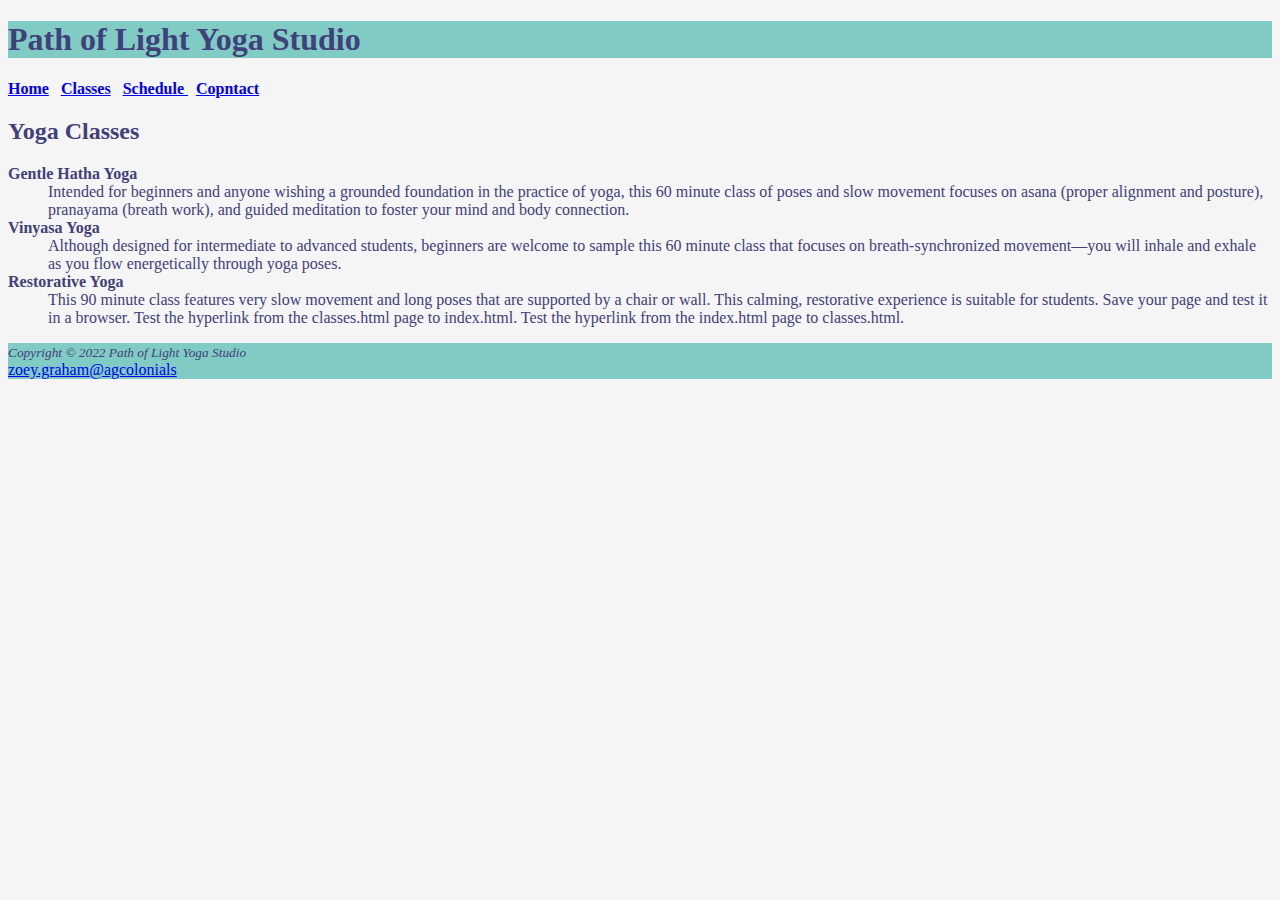
==== classes.html @ 8c8c8b94 "Add files via upload" ====
<!DOCTYPE html>
<html lang="en">
<head>
<title> Path of Light Yoga Studio</title>
<meta charset="UTF-8">
<meta name="viewport" content="width=device-width,initial-scale 1.0">
<link rel="stylesheet" type="text/css" href="style.css" >
</head>
<body>
<header>
<h1>Path of Light Yoga Studio</h1>
</header>

<nav>
<b>
   <a href="index.html">Home</a> &nbsp;
     <a href="classes.html">Classes</a> &nbsp; 
    <a href="schedule.html"> Schedule </a> &nbsp; <a href="contact.html"> Copntact</a>
</b>
</nav>

<main>
<h2> Yoga Classes </h2>
<dl>
    <dt><b> Gentle Hatha Yoga</b></dt>
        <dd> Intended for beginners and anyone wishing a grounded foundation in the practice of yoga, this 60 minute class of poses and slow movement focuses on asana (proper alignment and posture), pranayama (breath work), and guided meditation to foster your mind and body connection. </dd>
    <dt><b>Vinyasa Yoga</b></dt>
        <dd>Although designed for intermediate to advanced students, beginners are welcome to sample this 60 minute class that focuses on breath-synchronized movement—you will inhale and exhale as you flow energetically through yoga poses.</dd>
    <dt><b>Restorative Yoga</b></dt>
        <dd>This 90 minute class features very slow movement and long poses that are supported by a chair or wall. This calming, restorative experience is suitable for students. Save your page and test it in a browser. Test the hyperlink from the classes.html page to index.html. Test the hyperlink from the index.html page to classes.html.</dd>
</dl>

<footer>
    <small><i>Copyright &copy; 2022 Path of Light Yoga Studio </i></small>
<br>
<a href="mailto: zoey.graham@agcolonials"> zoey.graham@agcolonials</a>
</footer></body>
</html>
---- style.css ----
body{background-color: #F5F5F5;
    color:#40407A; }

h1{ background-color: #80CBC4;
}

 footer{
    background-color: #80CBC4 ;
 }
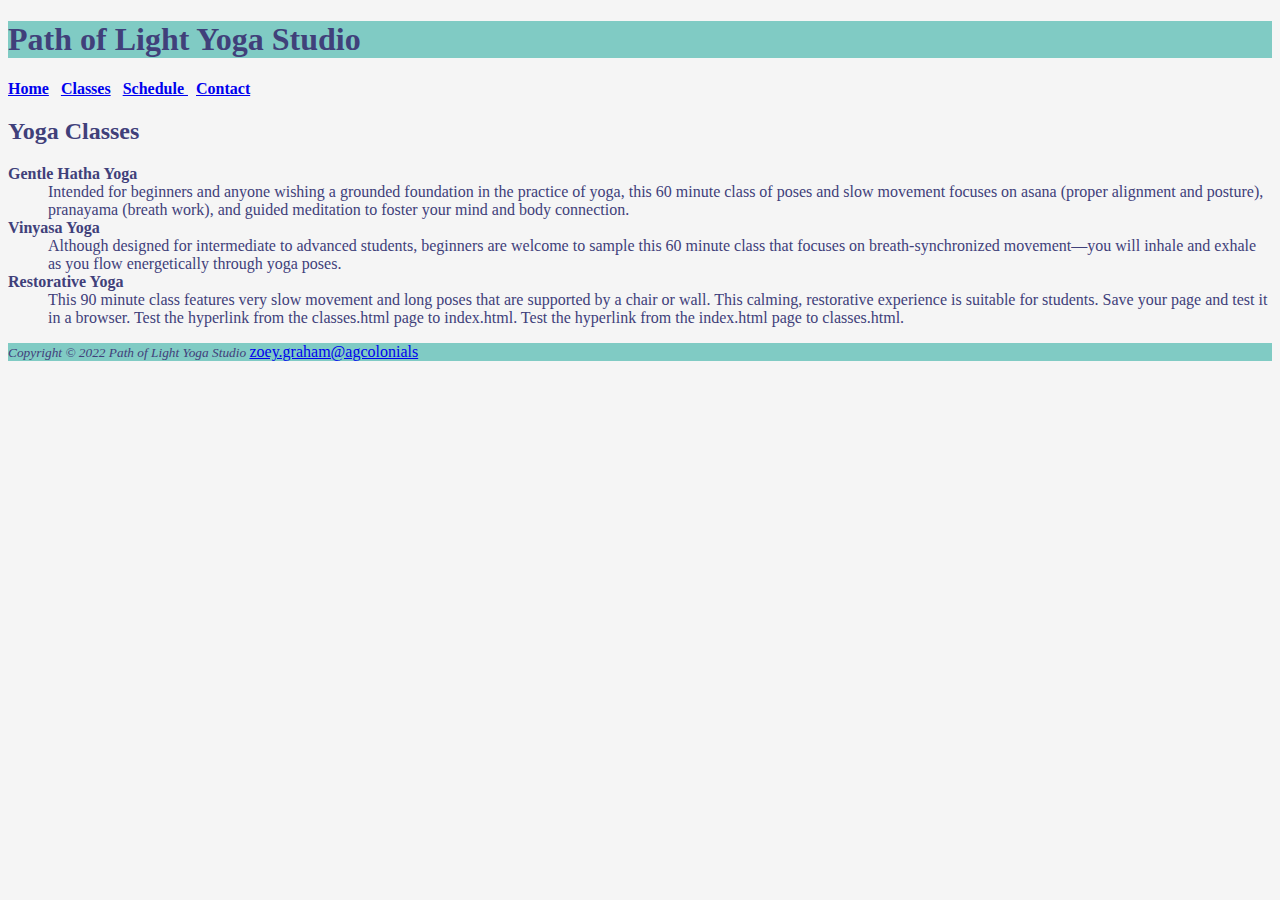
==== commit 6d317336: "Add files via upload" ====
--- a/classes.html
+++ b/classes.html
@@ -15,7 +15,7 @@
 <b>
    <a href="index.html">Home</a> &nbsp;
      <a href="classes.html">Classes</a> &nbsp; 
-    <a href="schedule.html"> Schedule </a> &nbsp; <a href="contact.html"> Copntact</a>
+    <a href="schedule.html"> Schedule </a> &nbsp; <a href="contact.html"> Contact</a>
 </b>
 </nav>
 
@@ -32,7 +32,6 @@
 
 <footer>
     <small><i>Copyright &copy; 2022 Path of Light Yoga Studio </i></small>
-<br>
 <a href="mailto: zoey.graham@agcolonials"> zoey.graham@agcolonials</a>
 </footer></body>
 </html>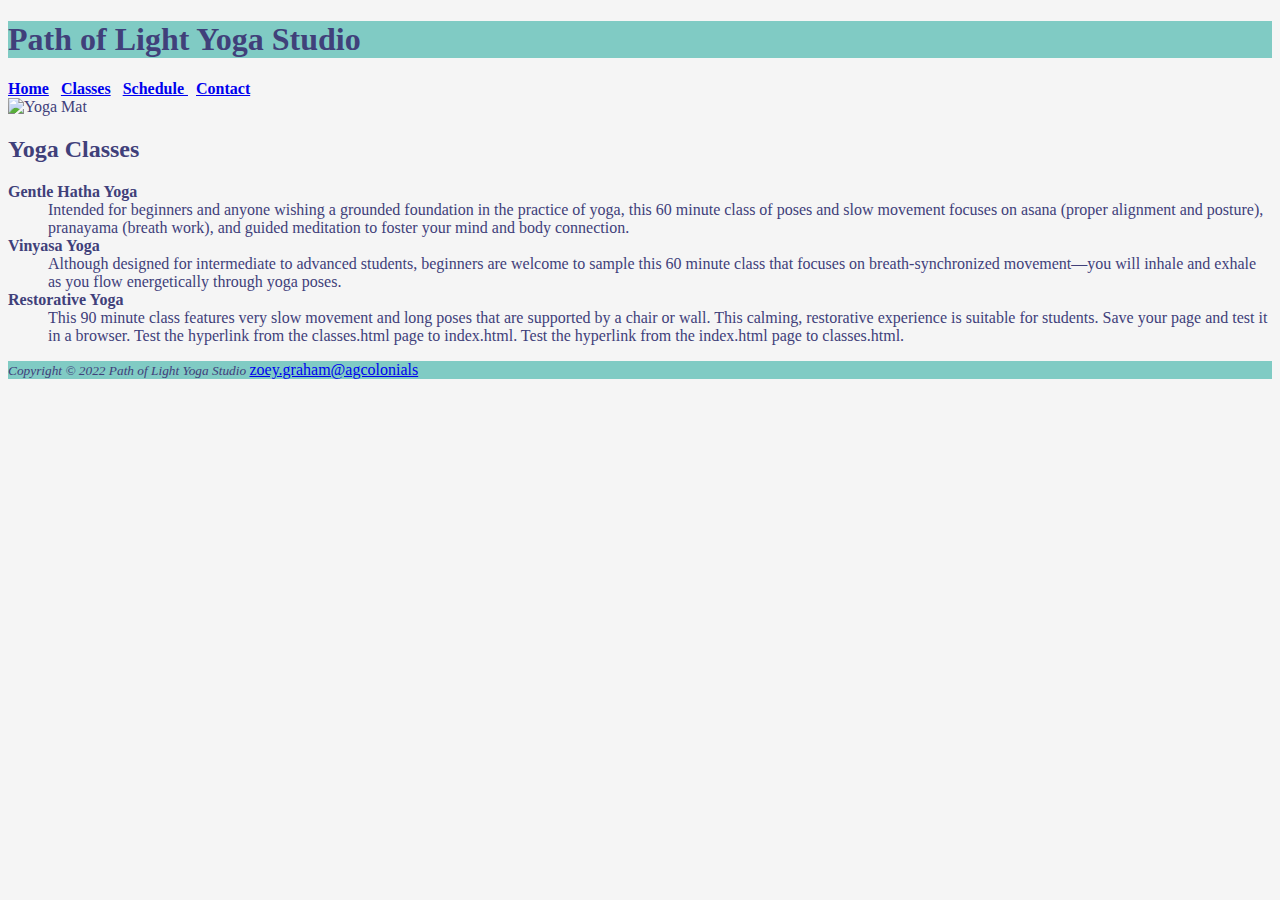
==== commit 8770850d: "Add files via upload" ====
--- a/classes.html
+++ b/classes.html
@@ -10,16 +10,16 @@
 <header>
 <h1>Path of Light Yoga Studio</h1>
 </header>
-
-<nav>
 <b>
    <a href="index.html">Home</a> &nbsp;
      <a href="classes.html">Classes</a> &nbsp; 
     <a href="schedule.html"> Schedule </a> &nbsp; <a href="contact.html"> Contact</a>
 </b>
 </nav>
-
-<main>
+<br>
+<div>
+<img src="yogamat (1) - Copy.jpg" alt="Yoga Mat" width="100%" height="300">
+</div>
 <h2> Yoga Classes </h2>
 <dl>
     <dt><b> Gentle Hatha Yoga</b></dt>
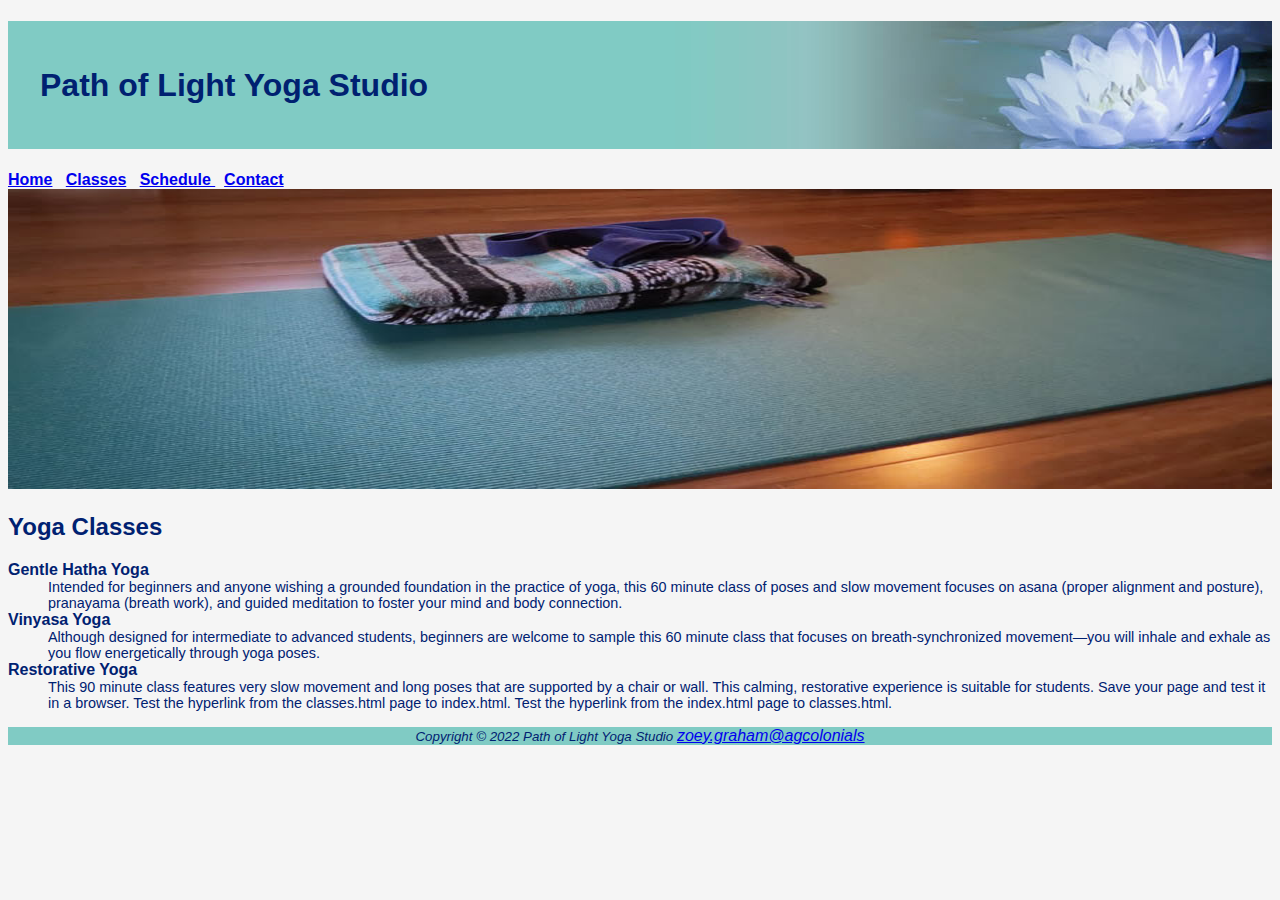
==== commit a067be31: "Add files via upload" ====
--- a/classes.html
+++ b/classes.html
@@ -4,7 +4,7 @@
 <title> Path of Light Yoga Studio</title>
 <meta charset="UTF-8">
 <meta name="viewport" content="width=device-width,initial-scale 1.0">
-<link rel="stylesheet" type="text/css" href="style.css" >
+<link rel="stylesheet" type="text/css" href="yoga.css">
 </head>
 <body>
 <header>
--- a/yoga.css
+++ b/yoga.css
@@ -0,0 +1,31 @@
+body{
+    font-family: Verdana, Arial, sans-serif;
+    color: #002171;
+    background-color: #f5f5f5;
+}
+header {
+    background-image: url(lilyheader.jpg);
+    background-repeat: no-repeat;
+    background-position: right;
+    background-color: #80cbc4;
+}
+h1{
+    line-height: 400%; text-indent: 1em;
+} 
+nav{
+    
+    font-weight: bold; text-align: center;
+}
+nav a{ text-decoration: none; text-align: center;
+}
+li{
+    font-size: 90%;
+}
+dd{
+    font-size: 90%;
+}
+footer{
+background-color: #80cbc4;
+font-style: italic;
+text-align: center;
+}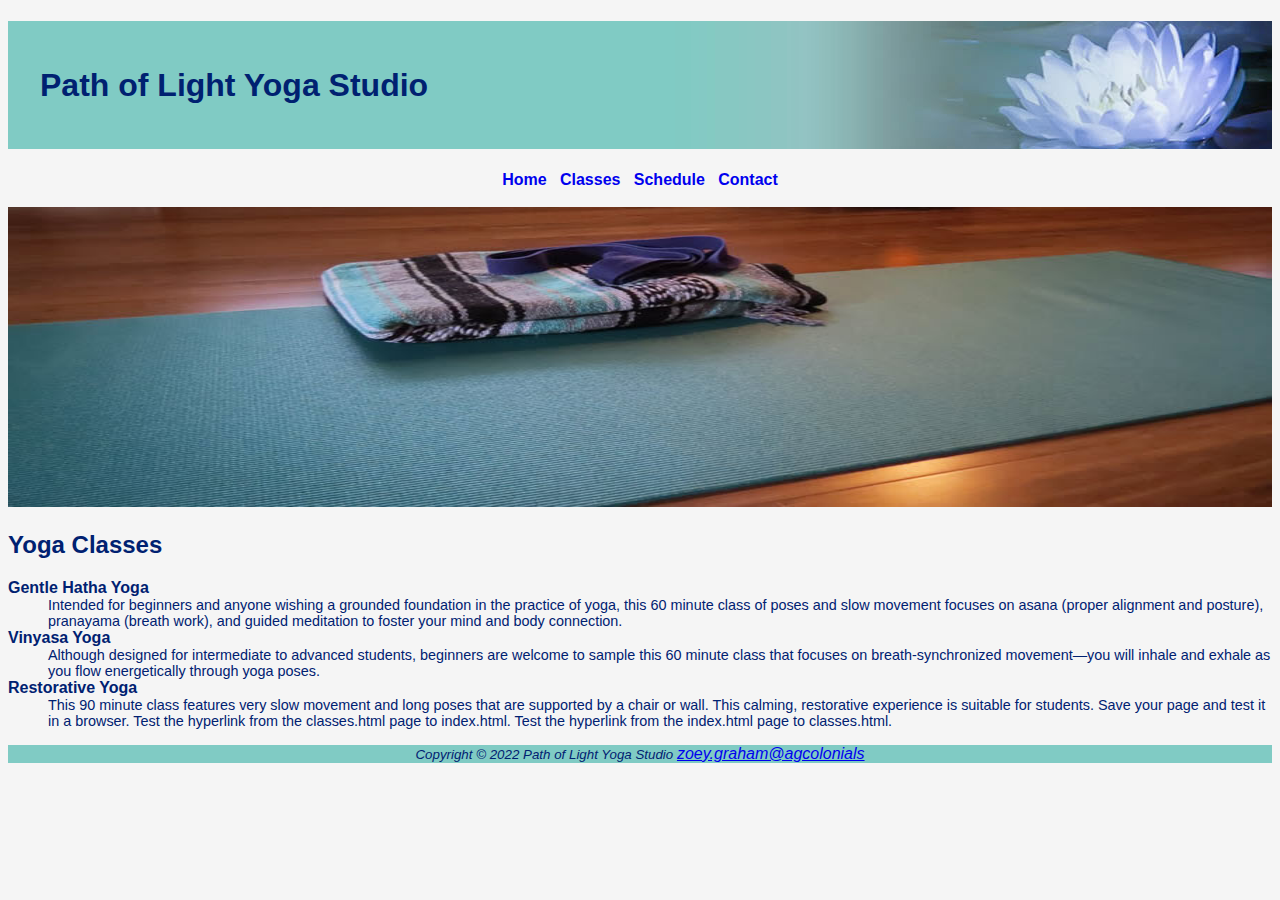
==== commit a5ecf1ac: "Add files via upload" ====
--- a/classes.html
+++ b/classes.html
@@ -10,10 +10,13 @@
 <header>
 <h1>Path of Light Yoga Studio</h1>
 </header>
+<nav>
 <b>
+
    <a href="index.html">Home</a> &nbsp;
      <a href="classes.html">Classes</a> &nbsp; 
-    <a href="schedule.html"> Schedule </a> &nbsp; <a href="contact.html"> Contact</a>
+    <a href="schedule.html"> Schedule </a> &nbsp; 
+    <a href="contact.html"> Contact</a>
 </b>
 </nav>
 <br>
